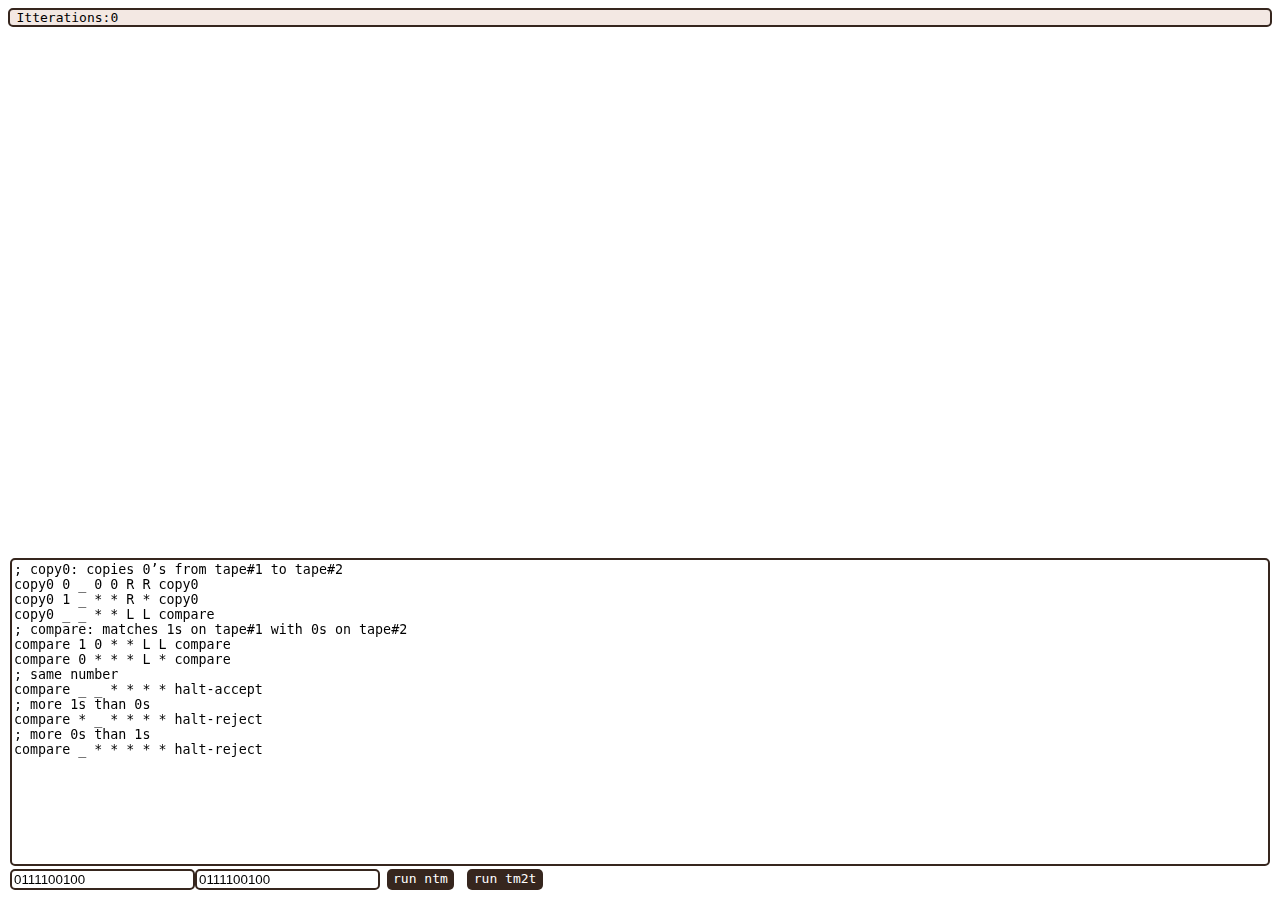
==== NTM/index.html @ a3032bd5 "2 inputes" ====
<!DOCTYPE html>
<html lang="en" dir="ltr">
  <head>
    <meta charset="utf-8">
    <title>TM+</title>
    <link href = "../tape-style.css" rel = "stylesheet"></link>
  </head>
  <body>
    <div class = "count row">
      <div>Itterations: </div> <div id = "count">0</div>
    </div>
    <div class = "tapes">

    </div>
    <div class = "input">
      <textarea id = "tm" name="name" rows="20" cols="70">
; copy0: copies 0’s from tape#1 to tape#2
copy0 0 _ 0 0 R R copy0
copy0 1 _ * * R * copy0
copy0 _ _ * * L L compare
; compare: matches 1s on tape#1 with 0s on tape#2
compare 1 0 * * L L compare
compare 0 * * * L * compare
; same number
compare _ _ * * * * halt-accept
; more 1s than 0s
compare * _ * * * * halt-reject
; more 0s than 1s
compare _ * * * * * halt-reject
      </textarea>
      <div class = "row ibox1">
        <input value = "0111100100" id = "text"  />
        <input value = "0111100100" id = "text2"  />
        <div onclick = "run('ntm')" class = "btn">run ntm</div>
        <div onclick = "run('tm2t')" class = "btn">run tm2t</div>
      </div>
      <div class = "row ibox2">
          <div onclick = "step()" class = "btn">step</div>
          <div onclick = "exit()" class = "btn">exit</div>
          <div onclick = "complete()" class = "btn">complete</div>
          <div onclick = "anim()" class = "btn">animate</div>
        </div>
    </div>
  </body>

 <script type="module">
    import * as NTM from "./n-turing.js"
    import * as TM2 from "./2-tape-turing.js"

    let inputbox = document.querySelector(".input");
    let tm_input = document.querySelector("#tm");
    let text_input = document.querySelector("#text");
    let text2_input = document.querySelector("#text2");
    let tapes = document.querySelector(".tapes");
    let itt = document.querySelector("#count");

    // update cookies
    let tm_t = localStorage.getItem("tm");
    let text_t = localStorage.getItem("text");
    let text2_t = localStorage.getItem("text2");
    if (tm_t) tm_input.value = tm_t;
    if (text_t) text_input.value = text_t;
    if (text2_t) text2_input.value = text2_t;

    const SIMTYPES = {
      ntm: {
        simulate: NTM.simulate,
        render: (ss) => {
          let html = "";
          for (let [state, t] of ss) {
            t.log(state);
            html += t.getHtml(state);
          }
          tapes.innerHTML = html;
        }
      },
      tm2t: {
        simulate: TM2.simulate,
        render: (ss) => {
          let [state, t1, t2] = ss;
          t1.log(state);
          t2.log(state);
          tapes.innerHTML = t1.getHtml(state) + t2.getHtml("");
        }
      }
    }

    let next_step = null;
    function run(type){
      document.body.toggleAttribute("accept", false);
      document.body.toggleAttribute("reject", false);
      tapes.style.setProperty("margin-bottom", (inputbox.clientHeight + 15) + "px")
      let text2 = text2_input.value;
      let text = text_input.value;
      let tm = tm_input.value;
      localStorage.setItem("tm", tm);
      localStorage.setItem("text", text);
      localStorage.setItem("text2", text2);

      let simx = SIMTYPES[type];

      let sim_next = null;
      try {
        sim_next = simx.simulate(tm, text, text2);
      } catch (e) {
        alert(`Error parsing TM ${type.toUpperCase()}\n${e}`);
        return;
      }

      exited = false;
      next_step = () => {
        try {
          let [ss, i, accept, cont] = sim_next();
          itt.innerHTML = i;
          simx.render(ss);
          if (!cont) {
            inputbox.toggleAttribute("running", false)
            document.body.toggleAttribute("accept", accept);
            document.body.toggleAttribute("reject", !accept);
          }
          return cont;
        } catch(e) {
          alert("An error occured");
          console.log(e);
          inputbox.toggleAttribute("running", false)
          return false;
        }
      }
      inputbox.toggleAttribute("running", true)
      next_step();
    }
    function complete() {
      let cont = true;
      while(cont && !exited){
        cont = next_step()
      }
    }
    async function animate() {
      let cont = true;
      while(cont && !exited){
        cont = next_step()
        await new Promise(function(resolve, reject) {
          setTimeout(resolve, 70);
        });
      }
    }
    let exited = false;
    function exit(){
      exited = true;
      next_step = null;
      inputbox.toggleAttribute("running", false)
    }
    window.run = run;
    window.exit = exit;
    window.complete = complete;
    window.anim = animate;
    window.step = () => next_step();
  </script>

  <style>
    body {
      font-family: monospace;
    }

    textarea {
      width: calc(100% - 4*var(--b1));
      padding: var(--b1);
      resize: none;
      border-radius: 5px;
      border: var(--b1) solid var(--c1);
    }
    input {
      border-radius: 5px;
      border: var(--b1) solid var(--c1);
      outline: none;
    }

    .btn {
      cursor: pointer;
      background: var(--c1);
      color: white;
      border-radius: 5px;
      padding: 0 0.5em;
      line-height: 1.5em;
      margin: 0 0.5em;
    }
    .row { display: flex;}
    .input {
      position: fixed;
      bottom: 0;
      margin: 10px;
      left: 0;
      right: 0;
    }
    .input[running] .ibox1 {
      display: none;
    }
    .input:not([running]) .ibox2 {
      display: none;
    }
  </style>
</html>
---- tape-style.css ----
:root {
  font-family: monospace;
  --c1: #36261e;
  --c2: #f3e8e3;
  --b1: 2px;
  --b2: 2px;
}
*[accept]{
  --c2: #c2e8c0;
}
*[reject]{
  --c2: #e8c4c0;
}

.count {
  border: var(--b2) solid var(--c1);
  border-radius: 5px;
  background: var(--c2);
  display: inline-block;
  padding-left: 0.5em;
  margin-bottom: 0.5em;
  font-family: monospace;
}

.tapes {
  width: 100%;
  --ts: 20px;
  display: flex;
  flex-direction: column;
  gap: 2px;
  font-family: monospace;
}

.tape {
  position: relative;
  height: calc(var(--ts));
  background: var(--c2);
  border: var(--b2) solid var(--c1);
  border-radius: 5px;
}

.tape-ref-pos {
  position: absolute;
  height: var(--ts);
  top: 0;
  left: 50%;
}

.tape-ref {
  position:relative;
}
.t-cell[head] {
  background: var(--c1);
  color: white;
}

*[state="halt-reject"] .tape-state{
  color: red;
}

*[state="halt-accept"] .tape-state{
  color: green;
}

.tape-state {
  position: absolute;
  left: 5px;
  line-height: var(--ts);
}

.t-cell {
  --x: 0;
  font-size: calc(0.8*var(--ts));
  text-align: center;
  line-height: calc(var(--ts));
  width: calc(var(--ts));
  height: calc(var(--ts));
  position: absolute;
  transform: translate(-50%, 0);
  left: calc(var(--x) * var(--ts));
}
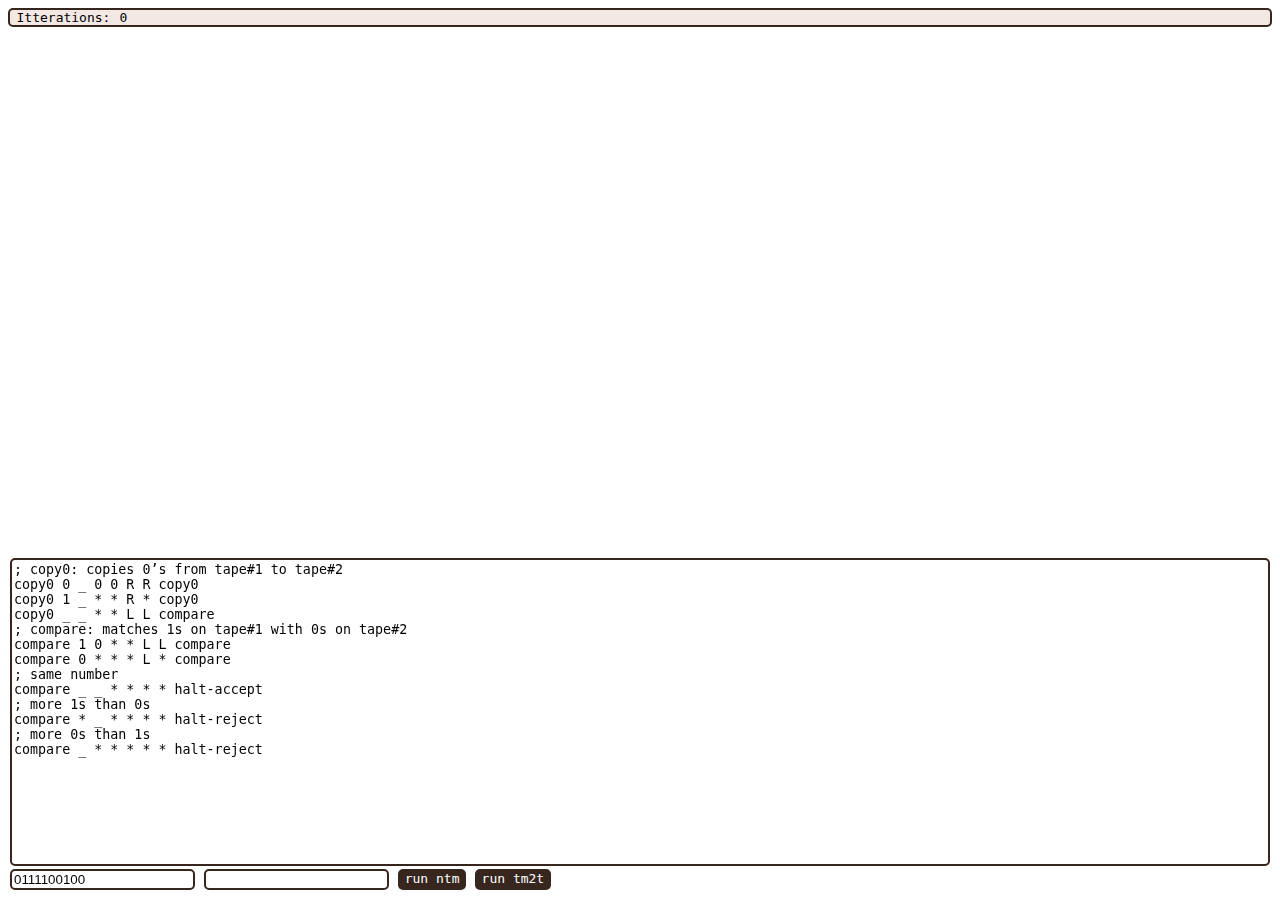
==== commit f2531db6: "empty" ====
--- a/NTM/index.html
+++ b/NTM/index.html
@@ -30,7 +30,7 @@
       </textarea>
       <div class = "row ibox1">
         <input value = "0111100100" id = "text"  />
-        <input value = "0111100100" id = "text2"  />
+        <input value = "" id = "text2"  />
         <div onclick = "run('ntm')" class = "btn">run ntm</div>
         <div onclick = "run('tm2t')" class = "btn">run tm2t</div>
       </div>
@@ -182,9 +182,8 @@
       border-radius: 5px;
       padding: 0 0.5em;
       line-height: 1.5em;
-      margin: 0 0.5em;
-    }
-    .row { display: flex;}
+    }
+    .row { display: flex; gap: 0.7em;}
     .input {
       position: fixed;
       bottom: 0;
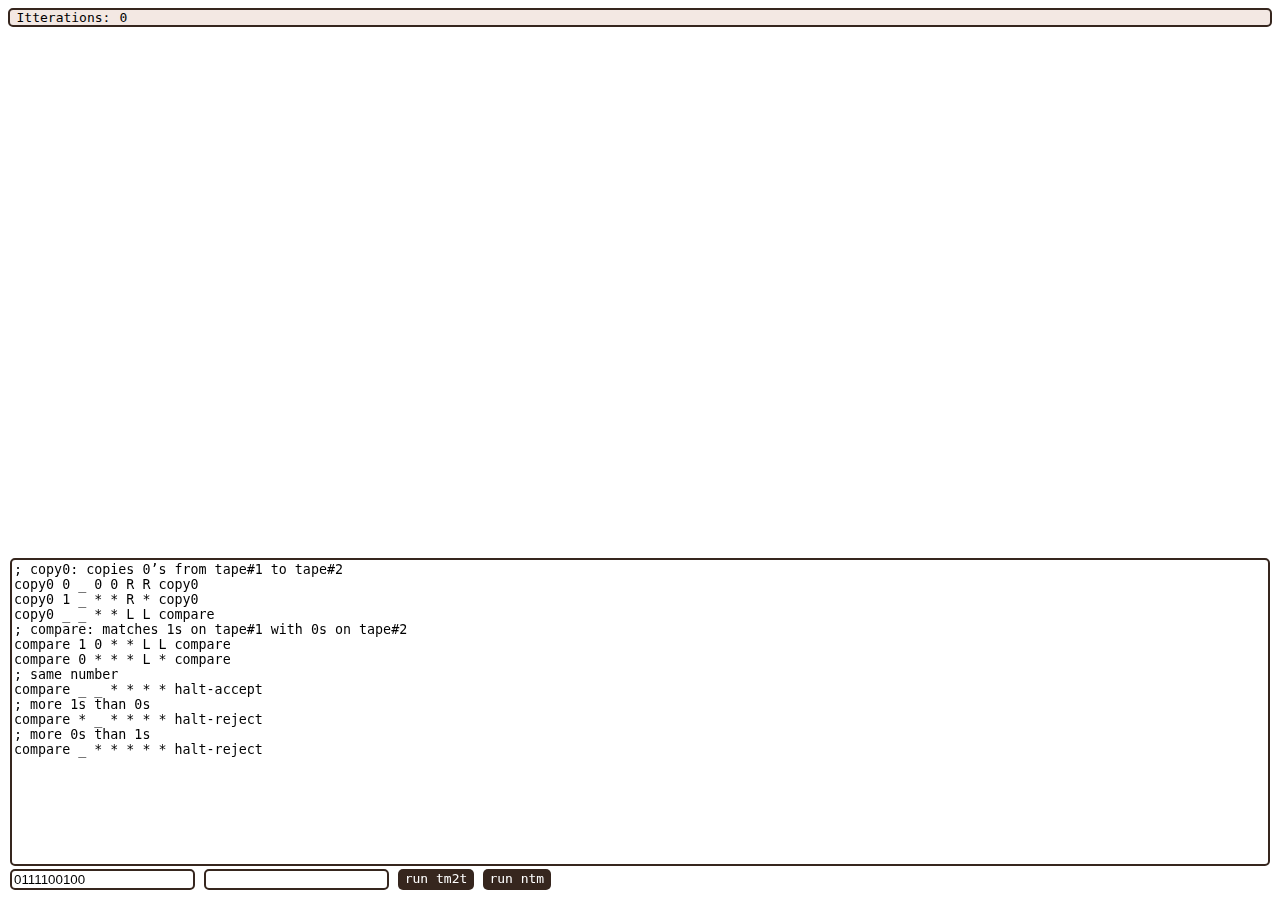
==== commit 70b11bc3: "set number of steps :)" ====
--- a/NTM/index.html
+++ b/NTM/index.html
@@ -31,14 +31,18 @@
       <div class = "row ibox1">
         <input value = "0111100100" id = "text"  />
         <input value = "" id = "text2"  />
+        <div onclick = "run('tm2t')" class = "btn">run tm2t</div>
         <div onclick = "run('ntm')" class = "btn">run ntm</div>
-        <div onclick = "run('tm2t')" class = "btn">run tm2t</div>
       </div>
       <div class = "row ibox2">
           <div onclick = "step()" class = "btn">step</div>
           <div onclick = "exit()" class = "btn">exit</div>
           <div onclick = "complete()" class = "btn">complete</div>
           <div onclick = "anim()" class = "btn">animate</div>
+          <div>
+            steps:
+          </div>
+          <input type = "number" value = "1" id = "numsteps"  />
         </div>
     </div>
   </body>
@@ -53,6 +57,7 @@
     let text2_input = document.querySelector("#text2");
     let tapes = document.querySelector(".tapes");
     let itt = document.querySelector("#count");
+    let numsteps = document.querySelector("#numsteps");
 
     // update cookies
     let tm_t = localStorage.getItem("tm");
@@ -154,7 +159,11 @@
     window.exit = exit;
     window.complete = complete;
     window.anim = animate;
-    window.step = () => next_step();
+    window.step = () => {
+      let n = parseInt(numsteps.value)
+      if (Number.isNaN(n)) n = 1;
+      for (let i = 0; i < n; i++) next_step();
+    }
   </script>
 
   <style>
--- a/tape-style.css
+++ b/tape-style.css
@@ -43,7 +43,7 @@
   position: absolute;
   height: var(--ts);
   top: 0;
-  left: 50%;
+  left: 25%;
 }
 
 .tape-ref {
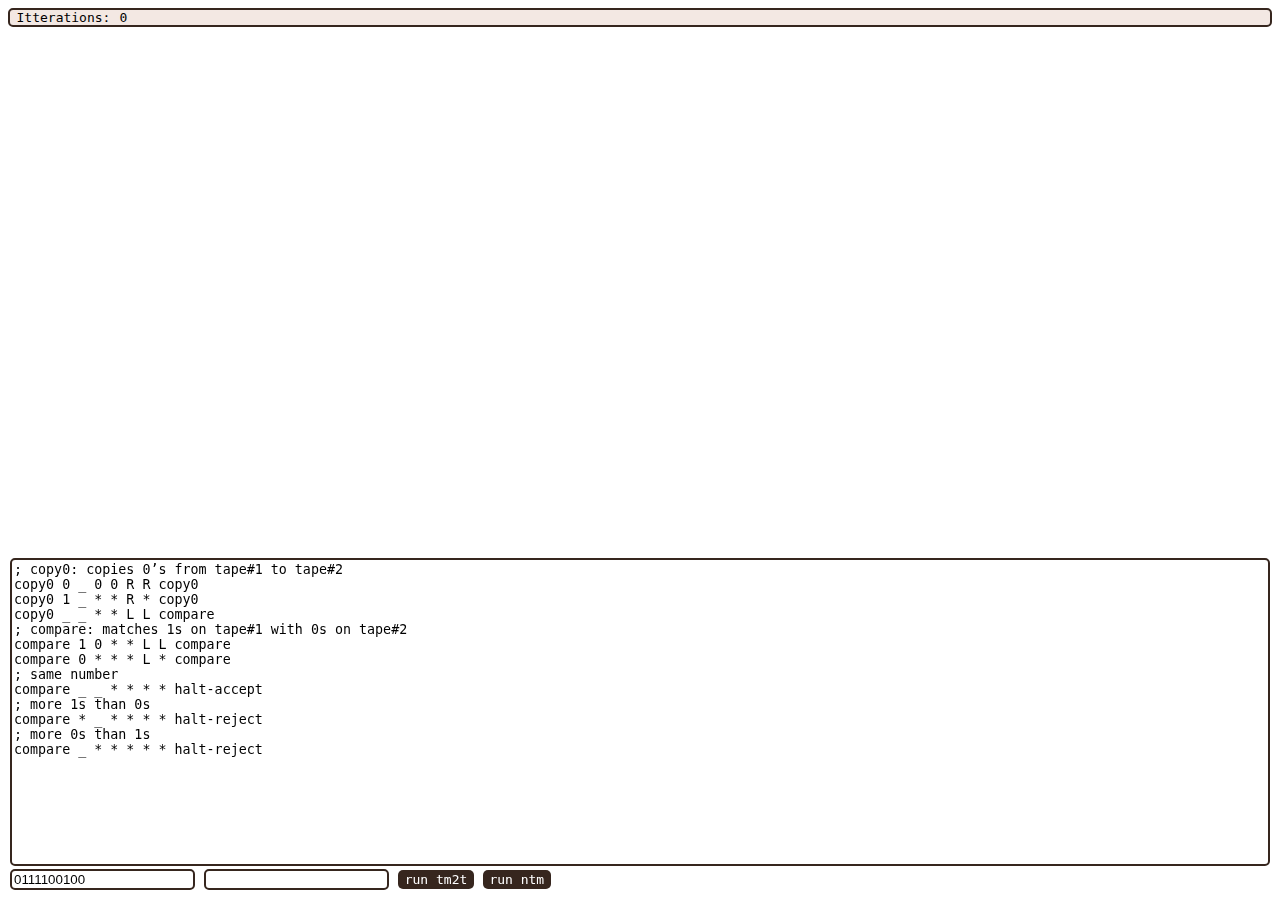
==== commit 4c342992: "scroll and stats" ====
--- a/NTM/index.html
+++ b/NTM/index.html
@@ -43,6 +43,9 @@
             steps:
           </div>
           <input type = "number" value = "1" id = "numsteps"  />
+          <div>
+          </div>
+          <div id = "stats"></div>
         </div>
     </div>
   </body>
@@ -55,6 +58,7 @@
     let tm_input = document.querySelector("#tm");
     let text_input = document.querySelector("#text");
     let text2_input = document.querySelector("#text2");
+    let stats = document.querySelector("#stats");
     let tapes = document.querySelector(".tapes");
     let itt = document.querySelector("#count");
     let numsteps = document.querySelector("#numsteps");
@@ -66,6 +70,15 @@
     if (tm_t) tm_input.value = tm_t;
     if (text_t) text_input.value = text_t;
     if (text2_t) text2_input.value = text2_t;
+
+    // scroll functionality
+    let x = 0;
+    window.addEventListener("wheel", (e) => {
+      x += e.deltaX;
+      tapes.style.setProperty("--tcx", x+"px");
+    })
+
+
 
     const SIMTYPES = {
       ntm: {
@@ -112,6 +125,8 @@
         return;
       }
 
+      stats.innerHTML = `#states: ${sim_next.tm.states.length} rules: ${sim_next.tm.ruleCount}`
+
       exited = false;
       next_step = () => {
         try {
@@ -169,6 +184,7 @@
   <style>
     body {
       font-family: monospace;
+      overflow-x: hidden;
     }
 
     textarea {
@@ -192,7 +208,11 @@
       padding: 0 0.5em;
       line-height: 1.5em;
     }
-    .row { display: flex; gap: 0.7em;}
+    .row {
+      display: flex;
+      gap: 0.7em;
+      align-items: center;
+    }
     .input {
       position: fixed;
       bottom: 0;
--- a/tape-style.css
+++ b/tape-style.css
@@ -4,6 +4,7 @@
   --c2: #f3e8e3;
   --b1: 2px;
   --b2: 2px;
+  --tcx: 0px;
 }
 *[accept]{
   --c2: #c2e8c0;
@@ -37,13 +38,14 @@
   background: var(--c2);
   border: var(--b2) solid var(--c1);
   border-radius: 5px;
+  overflow: hidden;
 }
 
 .tape-ref-pos {
   position: absolute;
   height: var(--ts);
   top: 0;
-  left: 25%;
+  left: calc(25% + var(--tcx));
 }
 
 .tape-ref {
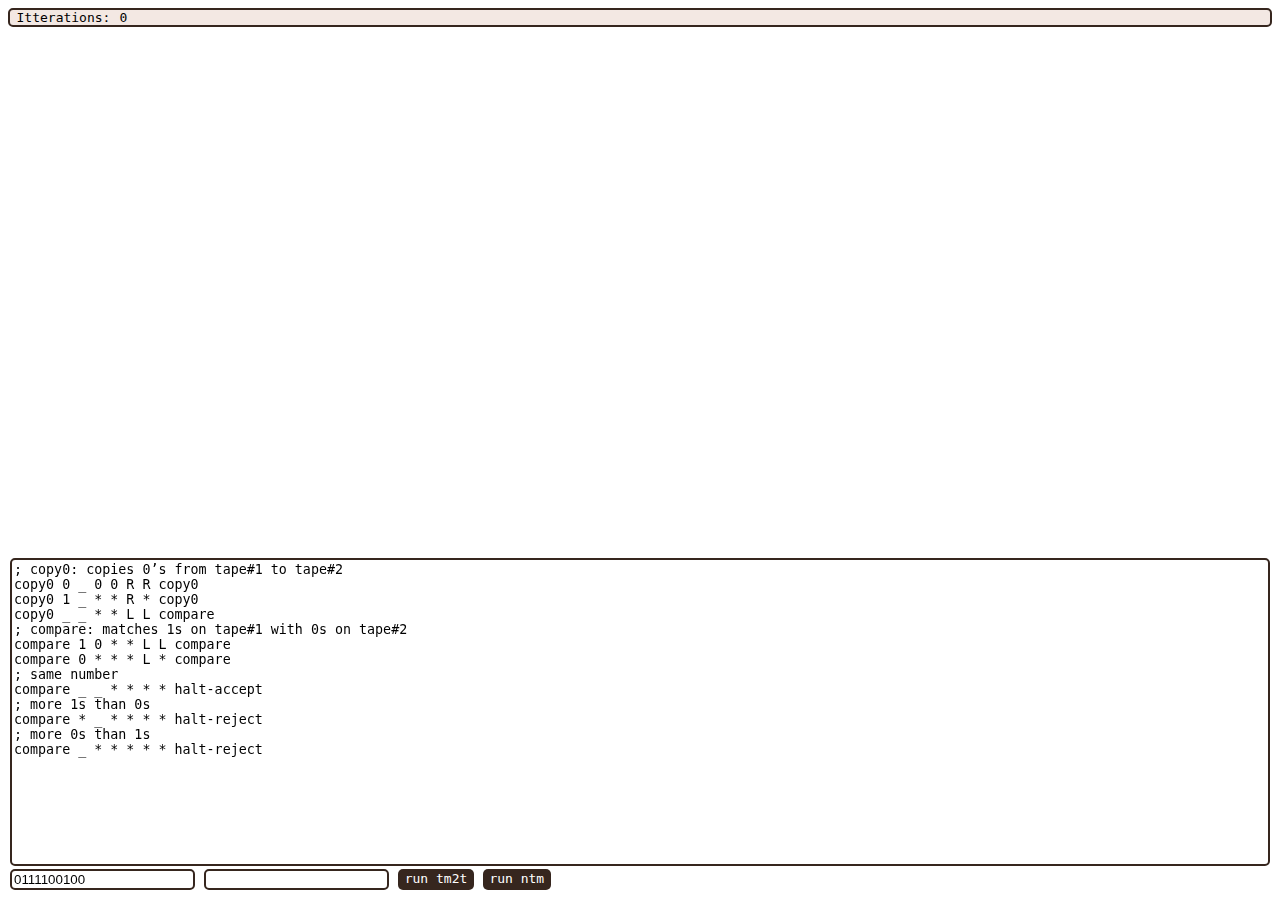
==== commit a47861ca: "better parsing and error indication" ====
--- a/NTM/index.html
+++ b/NTM/index.html
@@ -31,14 +31,14 @@
       <div class = "row ibox1">
         <input value = "0111100100" id = "text"  />
         <input value = "" id = "text2"  />
-        <div onclick = "run('tm2t')" class = "btn">run tm2t</div>
-        <div onclick = "run('ntm')" class = "btn">run ntm</div>
+        <div onclick = "run('tm2t')" key = "2" class = "btn">run tm2t</div>
+        <div onclick = "run('ntm')" key = "1" class = "btn">run ntm</div>
       </div>
       <div class = "row ibox2">
-          <div onclick = "step()" class = "btn">step</div>
-          <div onclick = "exit()" class = "btn">exit</div>
-          <div onclick = "complete()" class = "btn">complete</div>
-          <div onclick = "anim()" class = "btn">animate</div>
+          <div onclick = "step()" key = "s" class = "btn">step</div>
+          <div onclick = "exit()" key = "e" class = "btn">exit</div>
+          <div onclick = "complete()" key = "c" class = "btn">complete</div>
+          <div onclick = "anim()" key = "a" class = "btn">animate </div>
           <div>
             steps:
           </div>
@@ -74,10 +74,61 @@
     // scroll functionality
     let x = 0;
     window.addEventListener("wheel", (e) => {
-      x += e.deltaX;
-      tapes.style.setProperty("--tcx", x+"px");
+      let angle = Math.atan(Math.abs(e.deltaY/e.deltaX))*180/Math.PI;
+      if (angle < 45) {
+        x += e.deltaX;
+        tapes.style.setProperty("--tcx", x+"px");
+      }
     })
-
+    window.addEventListener("keydown", (e) => {
+      if (isInput()) {
+        if (e.key == "Tab") {
+          e.preventDefault();
+          insert('\t');
+        }
+      } else {
+        switch(e.key) {
+          case "s": step(); break;
+          case "c": complete(); break;
+          case "e": exit(); break;
+          case "a": animate(); break;
+          case "1": run("ntm"); break;
+          case "2": run("tm2t"); break;
+        }
+      }
+    })
+
+
+    function isInput(el = document.activeElement) {
+      return (el.tagName == "INPUT" || el.tagName == "TEXTAREA");
+    }
+    function insert(text) {
+      let s = tm_input.selectionStart;
+      let e = tm_input.selectionEnd;
+      console.log(s, e);
+      let value = tm_input.value;
+      value = value.slice(0, s) + text + value.slice(e, value.length);
+      let e2 = s + text.length;
+      tm_input.value = value;
+      tm_input.click();
+      tm_input.selectionStart = e2;
+      tm_input.selectionEnd = e2;
+    }
+    function selectLine(i) {
+      setTimeout(() => {
+        tm_input.focus();
+        tm_input.onfocus = () => {
+          let lines = [...tm_input.value.matchAll("\n")];
+          let si = 0;
+          if (i > 0) {
+            si = lines[i-1].index + 1;
+          }
+          let ei = lines[i].index;
+          tm_input.selectionStart = si;
+          tm_input.selectionEnd = ei;
+        }
+      }, 0)
+    }
 
 
     const SIMTYPES = {
@@ -104,6 +155,7 @@
     }
 
     let next_step = null;
+    let running = false;
     function run(type){
       document.body.toggleAttribute("accept", false);
       document.body.toggleAttribute("reject", false);
@@ -121,12 +173,12 @@
       try {
         sim_next = simx.simulate(tm, text, text2);
       } catch (e) {
+        selectLine(e.line);
         alert(`Error parsing TM ${type.toUpperCase()}\n${e}`);
         return;
       }
 
       stats.innerHTML = `#states: ${sim_next.tm.states.length} rules: ${sim_next.tm.ruleCount}`
-
       exited = false;
       next_step = () => {
         try {
@@ -134,6 +186,7 @@
           itt.innerHTML = i;
           simx.render(ss);
           if (!cont) {
+            running = false;
             inputbox.toggleAttribute("running", false)
             document.body.toggleAttribute("accept", accept);
             document.body.toggleAttribute("reject", !accept);
@@ -143,19 +196,23 @@
           alert("An error occured");
           console.log(e);
           inputbox.toggleAttribute("running", false)
+          running = false;
           return false;
         }
       }
+      running = true;
       inputbox.toggleAttribute("running", true)
       next_step();
     }
     function complete() {
+      if (!running) return;
       let cont = true;
       while(cont && !exited){
         cont = next_step()
       }
     }
     async function animate() {
+      if (!running) return;
       let cont = true;
       while(cont && !exited){
         cont = next_step()
@@ -166,25 +223,38 @@
     }
     let exited = false;
     function exit(){
+      if (!running) return;
       exited = true;
       next_step = null;
       inputbox.toggleAttribute("running", false)
     }
+
+    function step(){
+      if (!running) return;
+      let n = parseInt(numsteps.value)
+      if (Number.isNaN(n)) n = 1;
+      let cont = true;
+      for (let i = 0; cont && (i < n); i++) cont = next_step();
+    }
+
     window.run = run;
     window.exit = exit;
     window.complete = complete;
     window.anim = animate;
-    window.step = () => {
-      let n = parseInt(numsteps.value)
-      if (Number.isNaN(n)) n = 1;
-      for (let i = 0; i < n; i++) next_step();
-    }
+    window.step = step;
   </script>
 
   <style>
     body {
       font-family: monospace;
       overflow-x: hidden;
+    }
+
+    textarea,
+    pre {
+        -moz-tab-size : 2;
+          -o-tab-size : 2;
+             tab-size : 2;
     }
 
     textarea {
@@ -206,8 +276,25 @@
       color: white;
       border-radius: 5px;
       padding: 0 0.5em;
+      padding-bottom: 0.1em;
       line-height: 1.5em;
-    }
+      position: relative;
+    }
+    .btn:hover::after {
+      display: flex;
+      background: var(--c1);
+      color: white;
+      border-radius: 5px;
+      position: absolute;
+      line-height: 1.5em;
+      padding-bottom: 0.1em;
+      content: ' (' attr(key) ')';
+      top: 0;
+      left: 50%;
+      transform: translate(-50%, calc(-100% - 3px));
+    }
+
+
     .row {
       display: flex;
       gap: 0.7em;
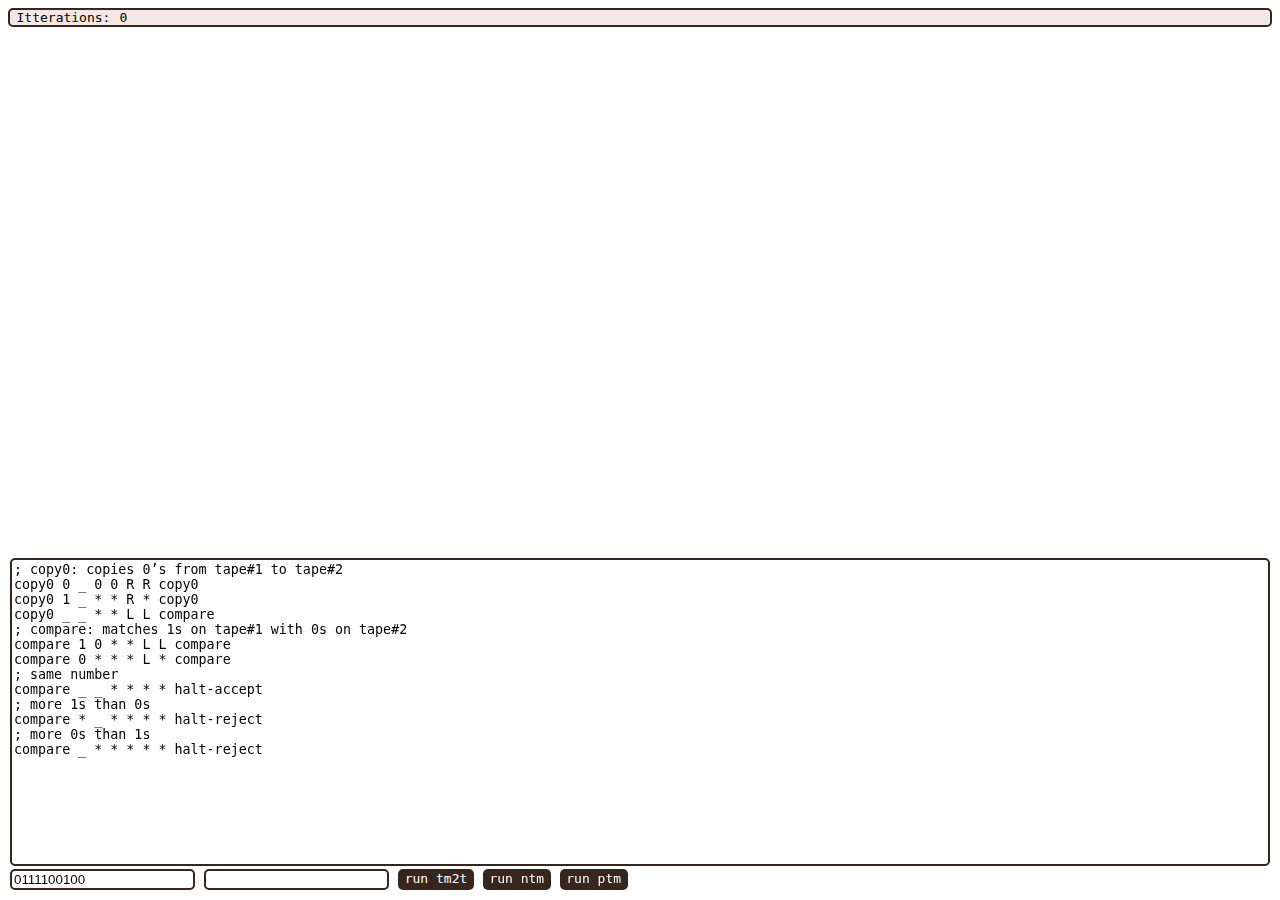
==== commit 73ad71c9: "p" ====
--- a/NTM/index.html
+++ b/NTM/index.html
@@ -33,6 +33,7 @@
         <input value = "" id = "text2"  />
         <div onclick = "run('tm2t')" key = "2" class = "btn">run tm2t</div>
         <div onclick = "run('ntm')" key = "1" class = "btn">run ntm</div>
+        <div onclick = "run('ptm')" key = "p" class = "btn">run ptm</div>
       </div>
       <div class = "row ibox2">
           <div onclick = "step()" key = "s" class = "btn">step</div>
@@ -94,6 +95,7 @@
           case "a": animate(); break;
           case "1": run("ntm"); break;
           case "2": run("tm2t"); break;
+          case "p": run("ptm"); break;
         }
       }
     })
@@ -133,7 +135,18 @@
 
     const SIMTYPES = {
       ntm: {
-        simulate: NTM.simulate,
+        simulate: (tm, str) => NTM.simulate(tm, str, false),
+        render: (ss) => {
+          let html = "";
+          for (let [state, t] of ss) {
+            t.log(state);
+            html += t.getHtml(state);
+          }
+          tapes.innerHTML = html;
+        }
+      },
+      ptm: {
+        simulate: (tm, str) => NTM.simulate(tm, str, true),
         render: (ss) => {
           let html = "";
           for (let [state, t] of ss) {
@@ -225,6 +238,7 @@
     function exit(){
       if (!running) return;
       exited = true;
+      running = false;
       next_step = null;
       inputbox.toggleAttribute("running", false)
     }
